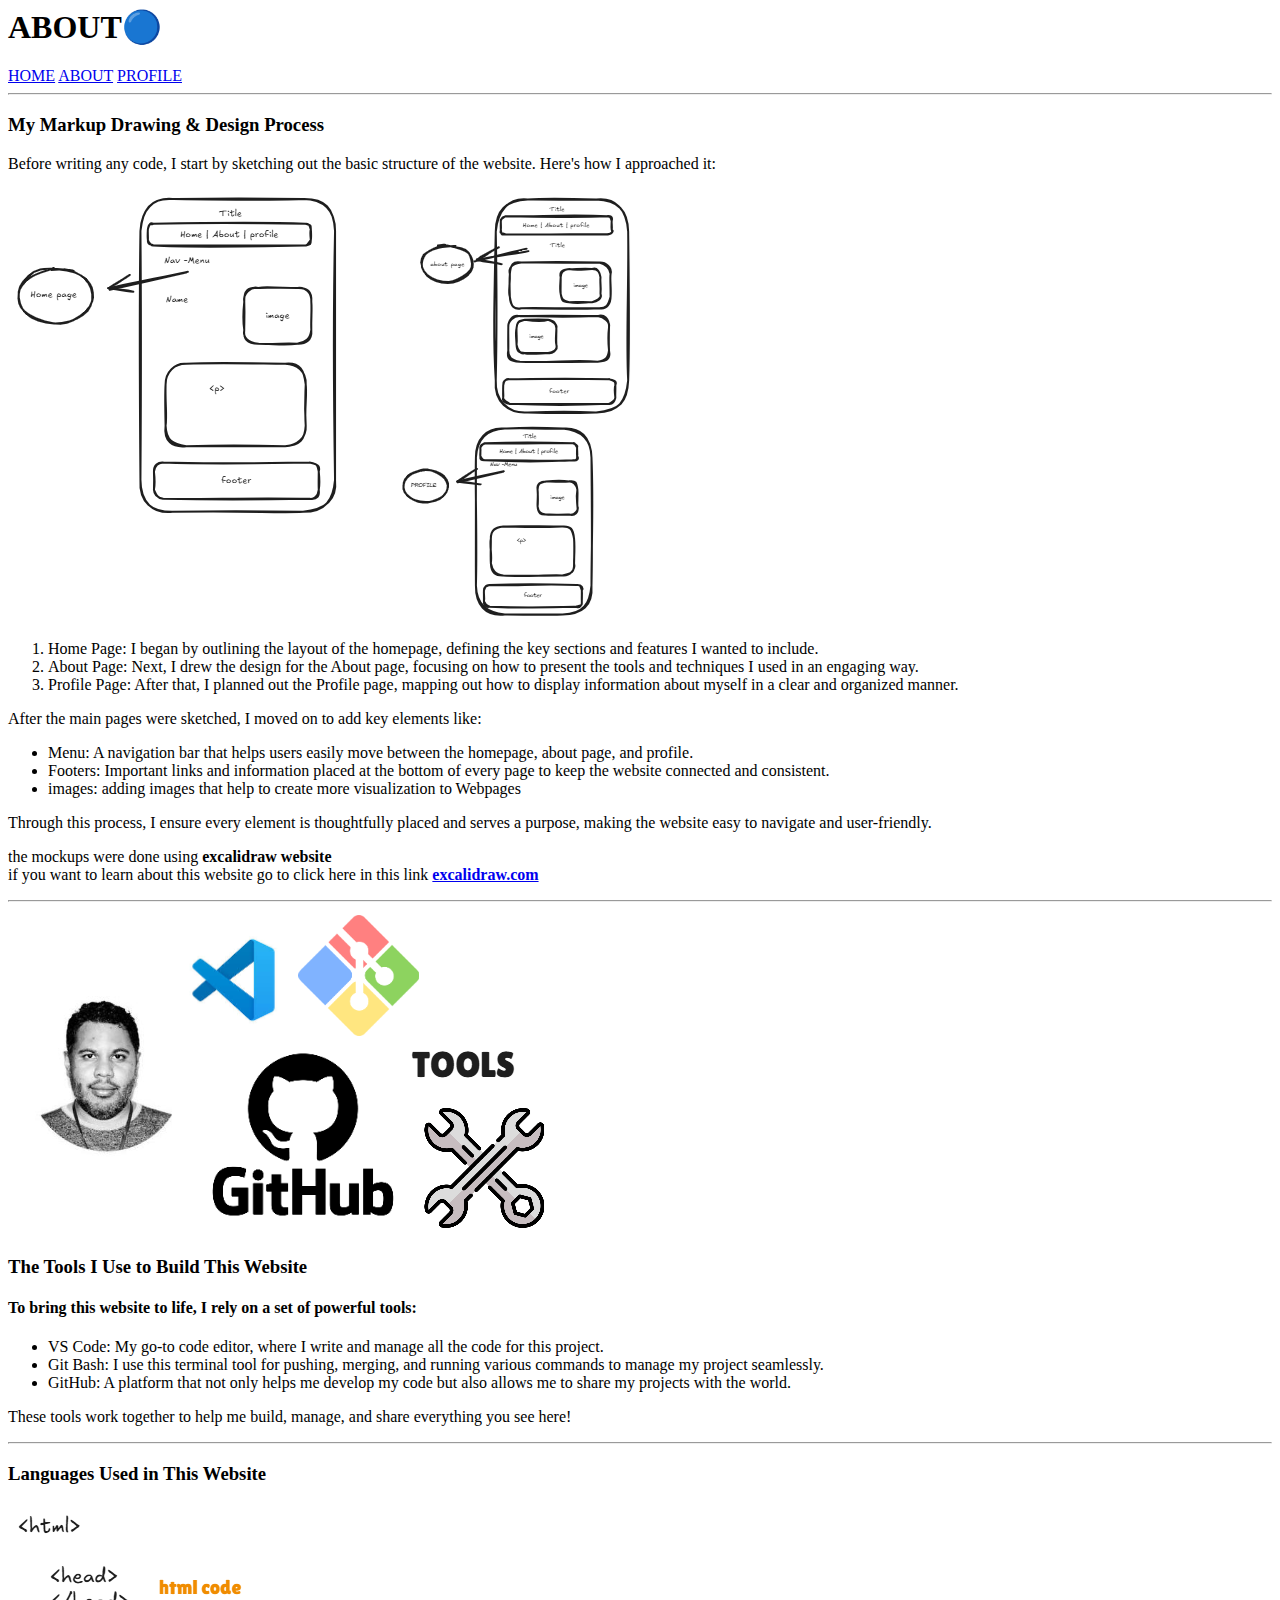
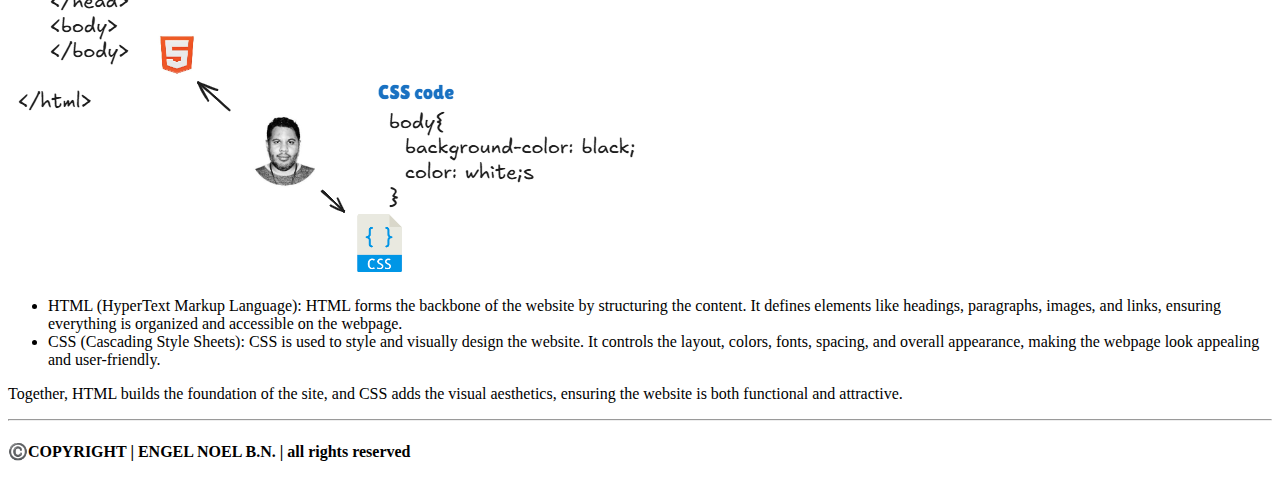
==== about.html @ 69e9ce51 "adding new acticle and picture to the about.html also fixing the title in index.html , about.html , " ====
<html>

<head>
  <title>PROFILE WEBPAGES</title>
  <link rel="stylesheet" href="./css/styles.css">
</head>

<body>

  <header>
    
    <h1>ABOUT🔵</h1>

    <nav>
      <a href="./index.html">HOME</a>
      <a href="./about.html">ABOUT</a>
      <a href="./profile.html">PROFILE</a>
    </nav>

  </header>

<hr>

  <main>

    <section> 

      <h3>My Markup Drawing & Design Process</h3>
      <p>Before writing any code, I start by sketching out the basic structure of the website. Here's how I approached it:</p>
      <span>
        <img src="./img/makoup-aboutpages.png" alt="">
      </span>
      <span>
        <ol>
          <li>Home Page: I began by outlining the layout of the homepage, defining the key sections and features I wanted to include.</li>
          <li>About Page: Next, I drew the design for the About page, focusing on how to present the tools and techniques I used in an engaging way.</li>
          <li>Profile Page: After that, I planned out the Profile page, mapping out how to display information about myself in a clear and organized manner.</li>
        </ol>
      </span>
      <p>After the main pages were sketched, I moved on to add key elements like:</p>
      <span>
        <ul>
          <li>Menu: A navigation bar that helps users easily move between the homepage, about page, and profile.</li>
          <li>Footers: Important links and information placed at the bottom of every page to keep the website connected and consistent.</li>
          <li>images: adding images that help to create more visualization to Webpages</li>
        </ul>
      </span>
      <p>Through this process, I ensure every element is thoughtfully placed and serves a purpose, making the website easy to navigate and user-friendly.</p>
      <p>the mockups were done using <strong>excalidraw website</strong>
        <br> if you want to learn about this website go to click here in this link <a href="https://excalidraw.com/"target="_blank" ><strong>excalidraw.com</strong></a></p>

    </section>    

    <section>
      <hr>
      <img src=".//img/img-tools-aboutpage.png" alt="happy office team photo">
      <h3>The Tools I Use to Build This Website</h3>

      <article>
        
       <h4>To bring this website to life, I rely on a set of powerful tools:</h4>
       <ul>
        <li>VS Code: My go-to code editor, where I write and manage all the code for this project.</li>
        <li>Git Bash: I use this terminal tool for pushing, merging, and running various commands to manage my project seamlessly.</li>
        <li>GitHub: A platform that not only helps me develop my code but also allows me to share my projects with the world.</li>
       </ul>
       <p>These tools work together to help me build, manage, and share everything you see here!</p>

      </article> 

      <article>
        <hr>
        <h3>Languages Used in This Website</h3>
        <img src="./img/pics-proglanguage-aboutpages.png" alt="">
        <ul>
          <li>
            HTML (HyperText Markup Language): HTML forms the backbone of the website
             by structuring the content. It defines elements like headings,
             paragraphs, images, and links,
             ensuring everything is organized and accessible on the webpage.
          </li>
          <li>
            CSS (Cascading Style Sheets): CSS is used to style and visually design the
            website. It controls the layout, colors, fonts, spacing, and overall
            appearance, making the webpage look appealing and user-friendly.

          </li>

        </ul>
        <p>Together, HTML builds the foundation of the site, and CSS adds the visual aesthetics, ensuring the website is both functional and attractive.

        </p>
      </article>
      
     </section>  

  </main>

<hr>

<footer>
  <h4>©️COPYRIGHT | ENGEL NOEL B.N. | all rights reserved </h4>
</footer>
</body>

</html>
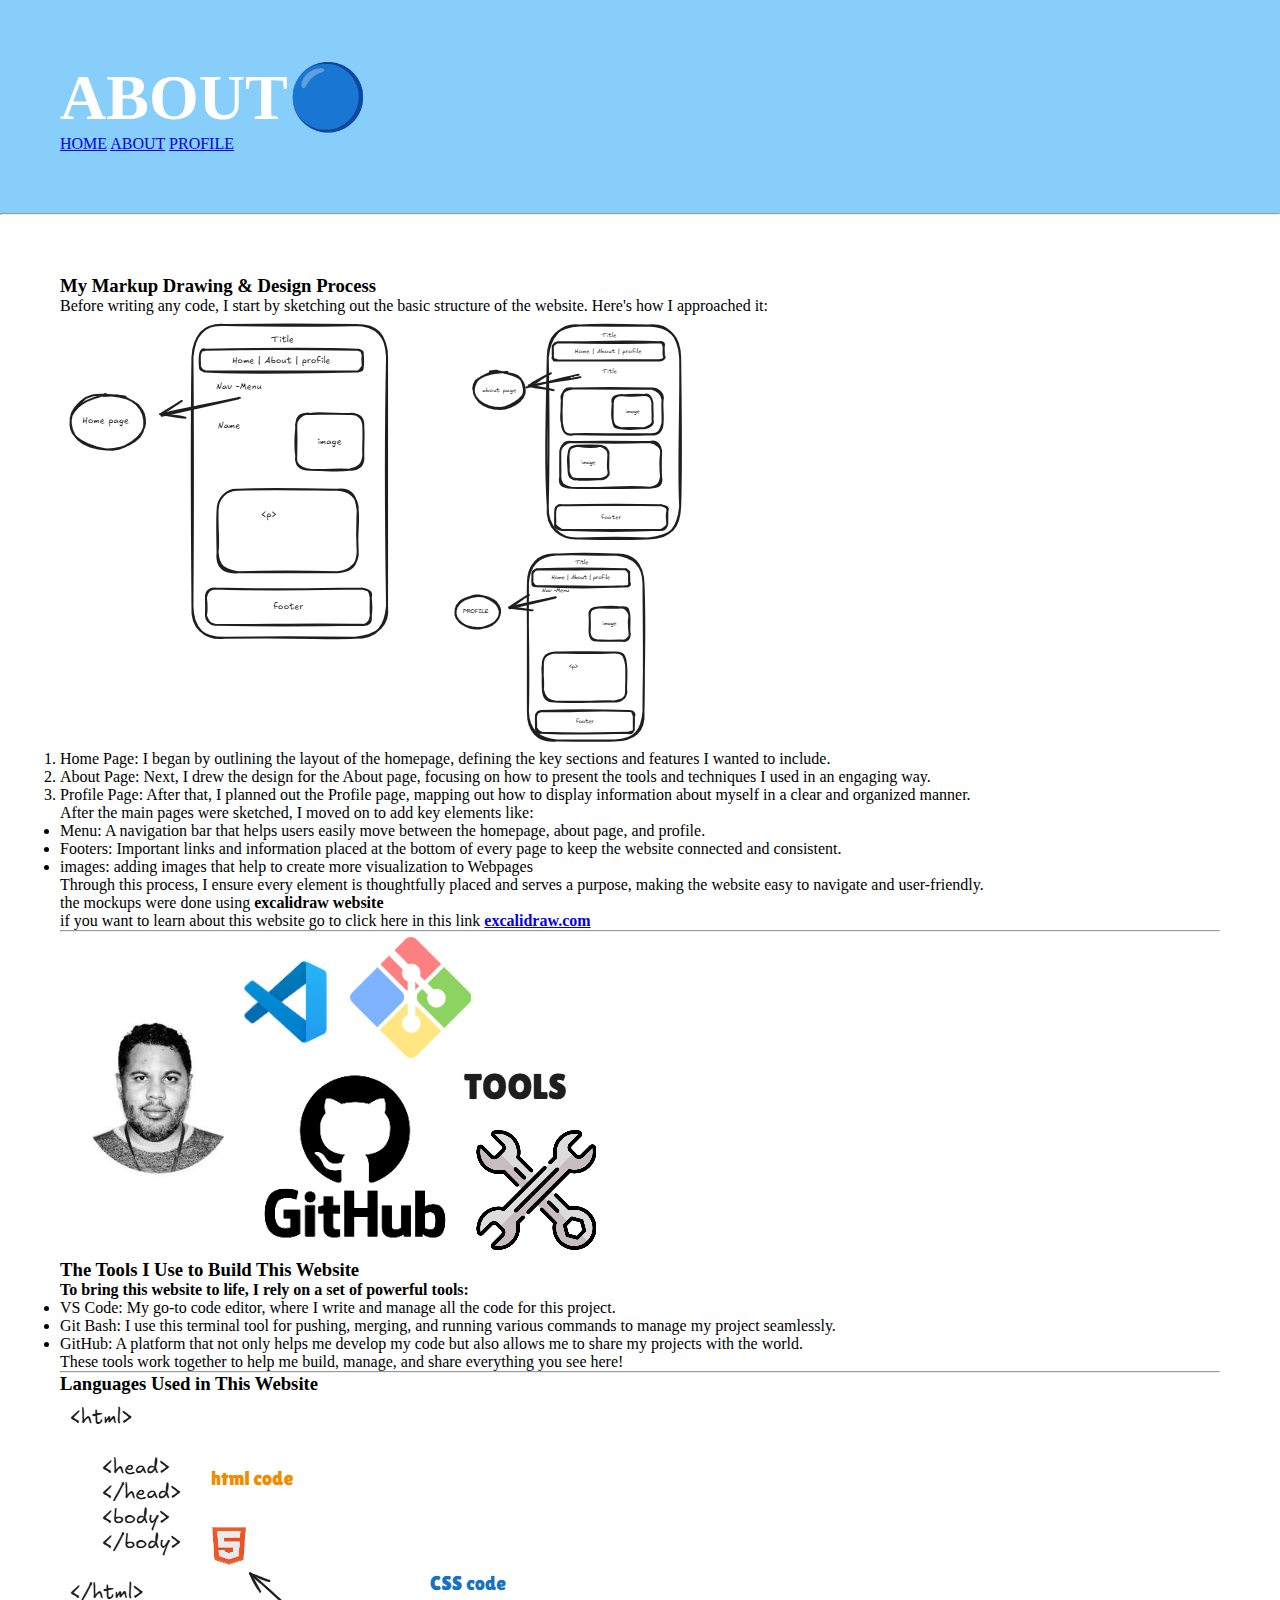
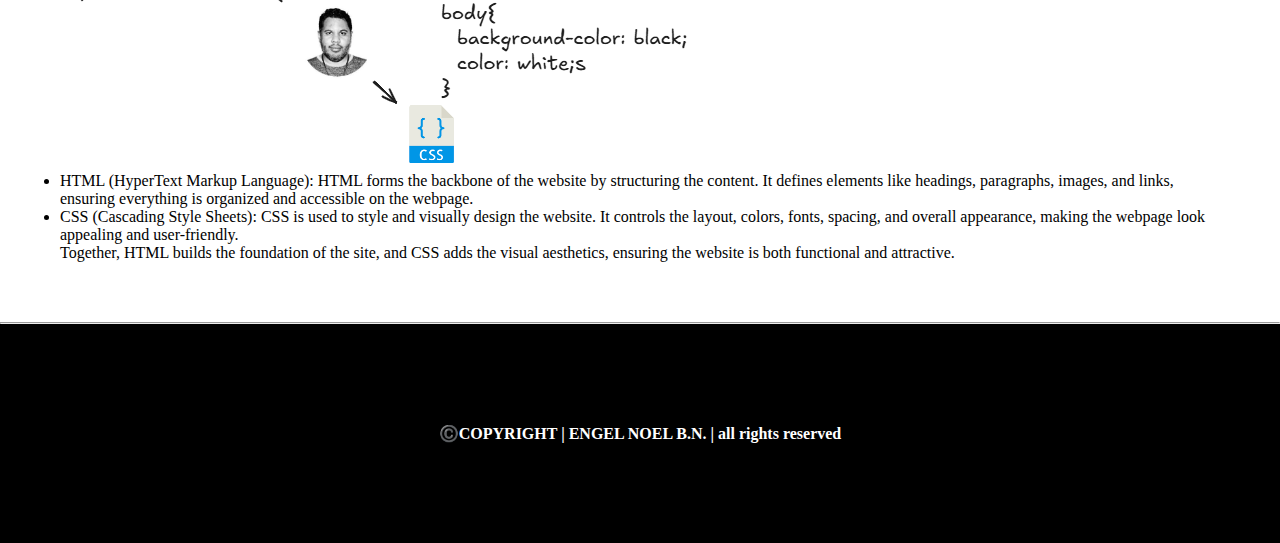
==== commit d752b239: "adding styles to index.html main focus , about.html and profile.html adding class" ====
--- a/about.html
+++ b/about.html
@@ -95,12 +95,10 @@
      </section>  
 
   </main>
-
+</body>
 <hr>
-
 <footer>
-  <h4>©️COPYRIGHT | ENGEL NOEL B.N. | all rights reserved </h4>
+  <h4 class="copy-right-title">©️COPYRIGHT | ENGEL NOEL B.N. | all rights reserved </h4>
 </footer>
-</body>
 
 </html>--- a/css/styles.css
+++ b/css/styles.css
@@ -0,0 +1,28 @@
+*{
+  margin: 0px;
+  padding: 0px;
+}
+
+header{
+  padding: 60px;
+  background-color: lightskyblue;
+}
+h1{
+  color:white;
+  font-size: 4rem;
+}
+
+main{
+  padding: 60px;
+}
+
+footer{
+  padding:100px;
+  color: white;
+  background-color: black;
+}
+
+
+.copy-right-title{
+  place-self: center;
+}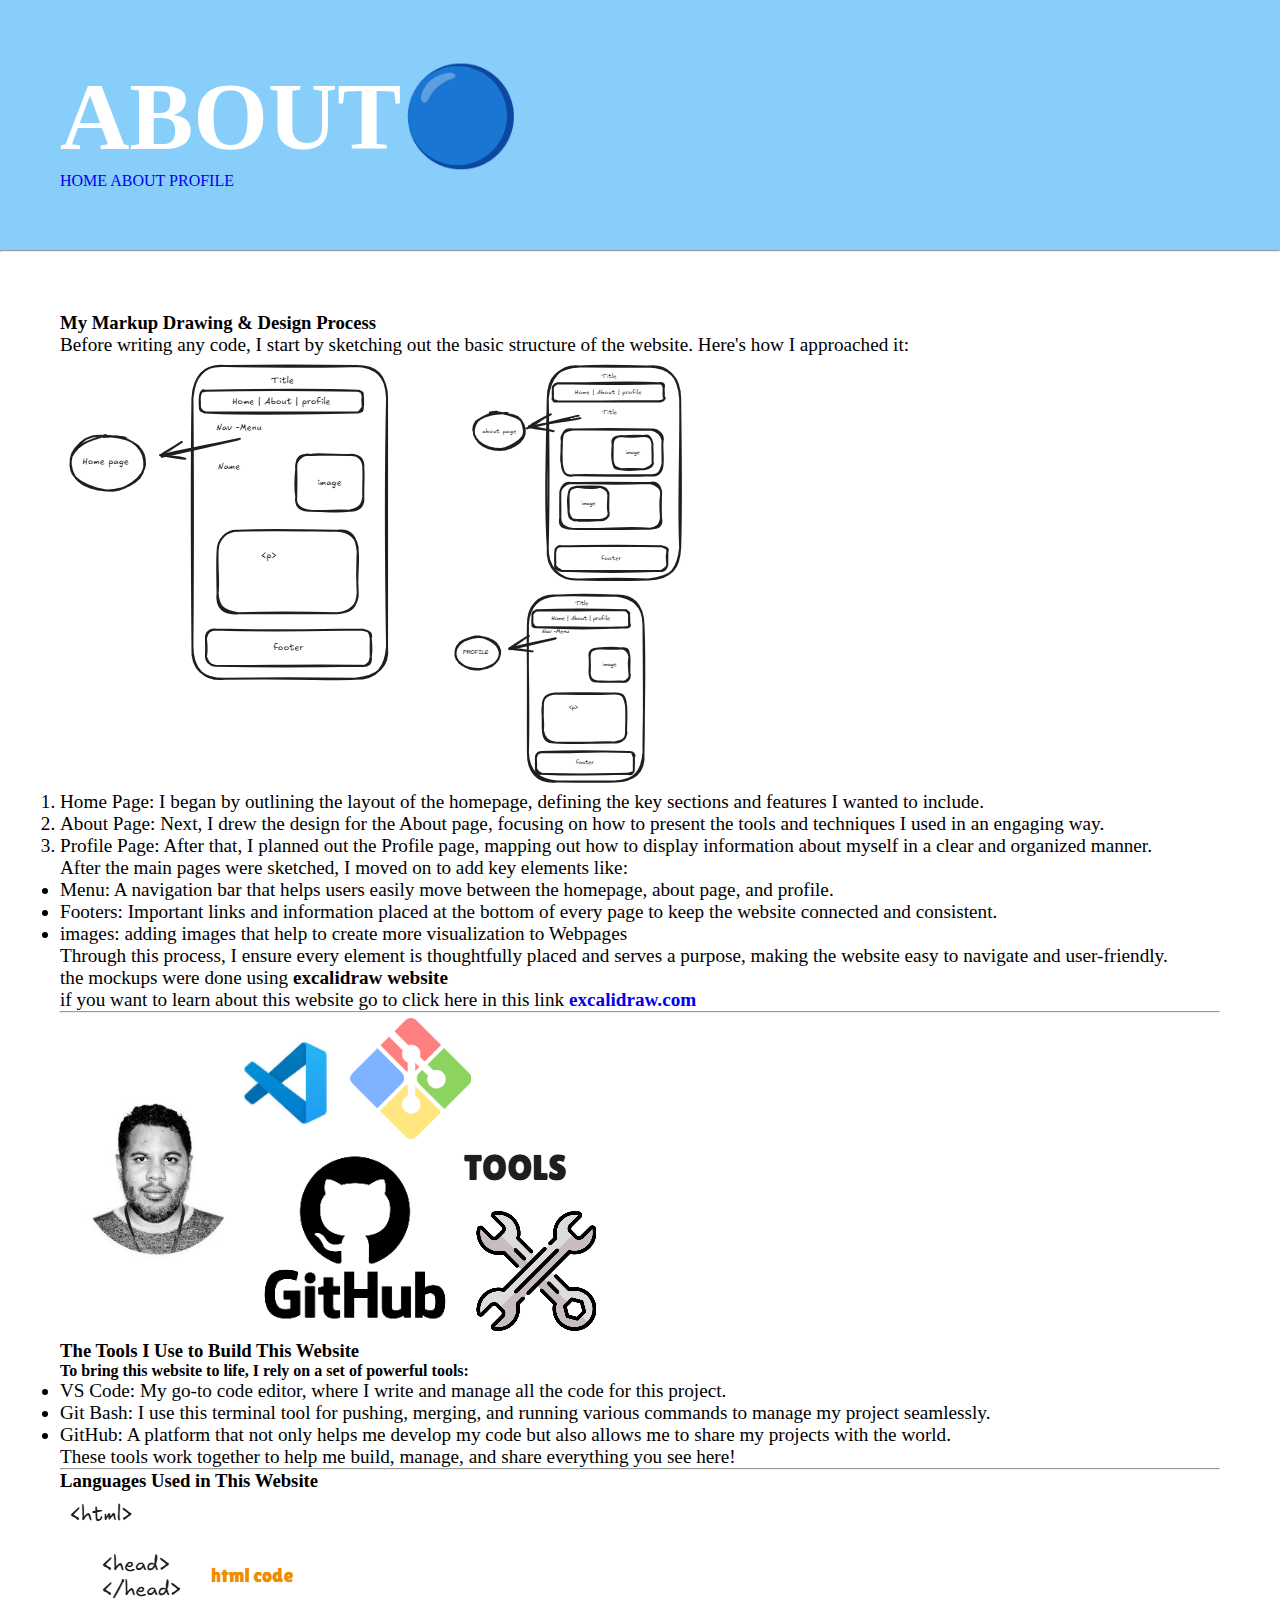
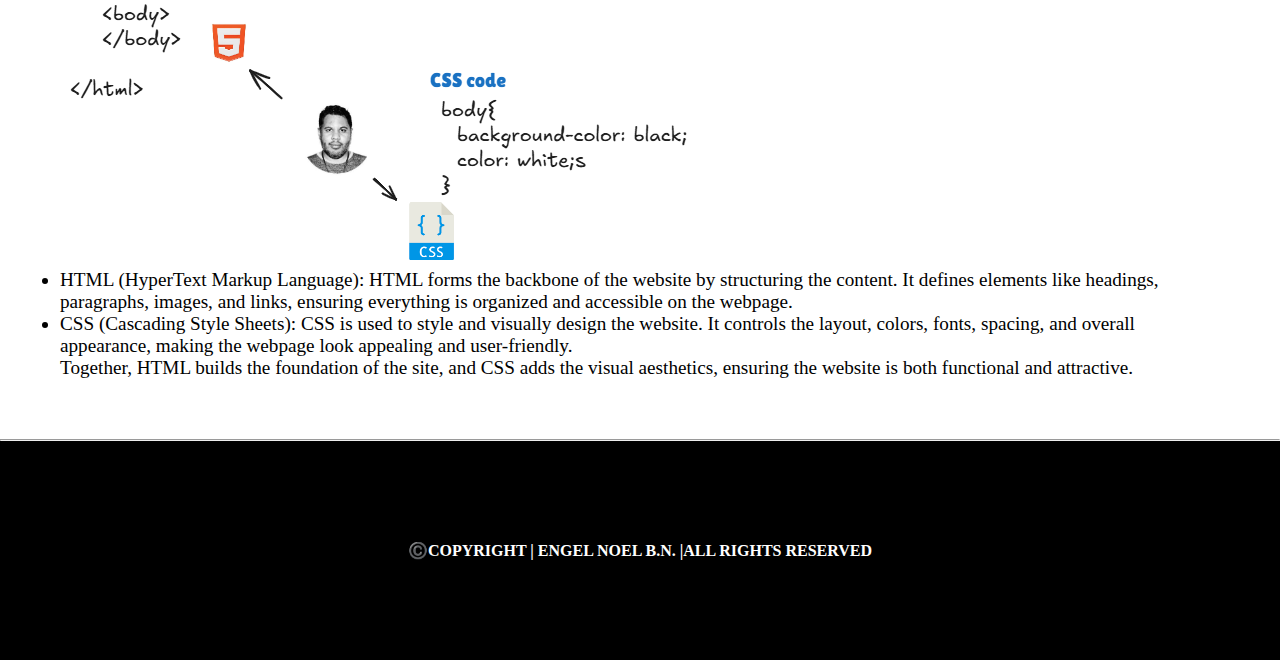
==== commit f7a43f3f: "adding more styling to profile.html photo, fixing text align and sizes" ====
--- a/about.html
+++ b/about.html
@@ -98,7 +98,7 @@
 </body>
 <hr>
 <footer>
-  <h4 class="copy-right-title">©️COPYRIGHT | ENGEL NOEL B.N. | all rights reserved </h4>
+  <h4 class="copy-right-title">©️COPYRIGHT | ENGEL NOEL B.N. |ALL RIGHTS RESERVED</h4>
 </footer>
 
 </html>--- a/css/styles.css
+++ b/css/styles.css
@@ -1,16 +1,22 @@
 *{
   margin: 0px;
   padding: 0px;
+}
+
+h1{
+  color:white;
+  font-size: 6rem;
 }
 
 header{
   padding: 60px;
   background-color: lightskyblue;
 }
-h1{
-  color:white;
-  font-size: 4rem;
+a{
+  text-decoration: none;
+  
 }
+
 
 main{
   padding: 60px;
@@ -25,4 +31,28 @@
 
 .copy-right-title{
   place-self: center;
+}
+
+#pro-title-about-me{
+  font-size: 4rem;
+}
+
+.container{
+  display: flex;
+  margin-right: 200px;
+}
+
+.boxes{  
+  margin-right: 200px;
+}
+
+#engel-photo{
+  margin: 20px;
+  height: 300px;
+  border-radius: 20%;
+  border-style: dashed;
+  
+}
+p,ol,li,ul{
+  font-size: 1.2rem;
 }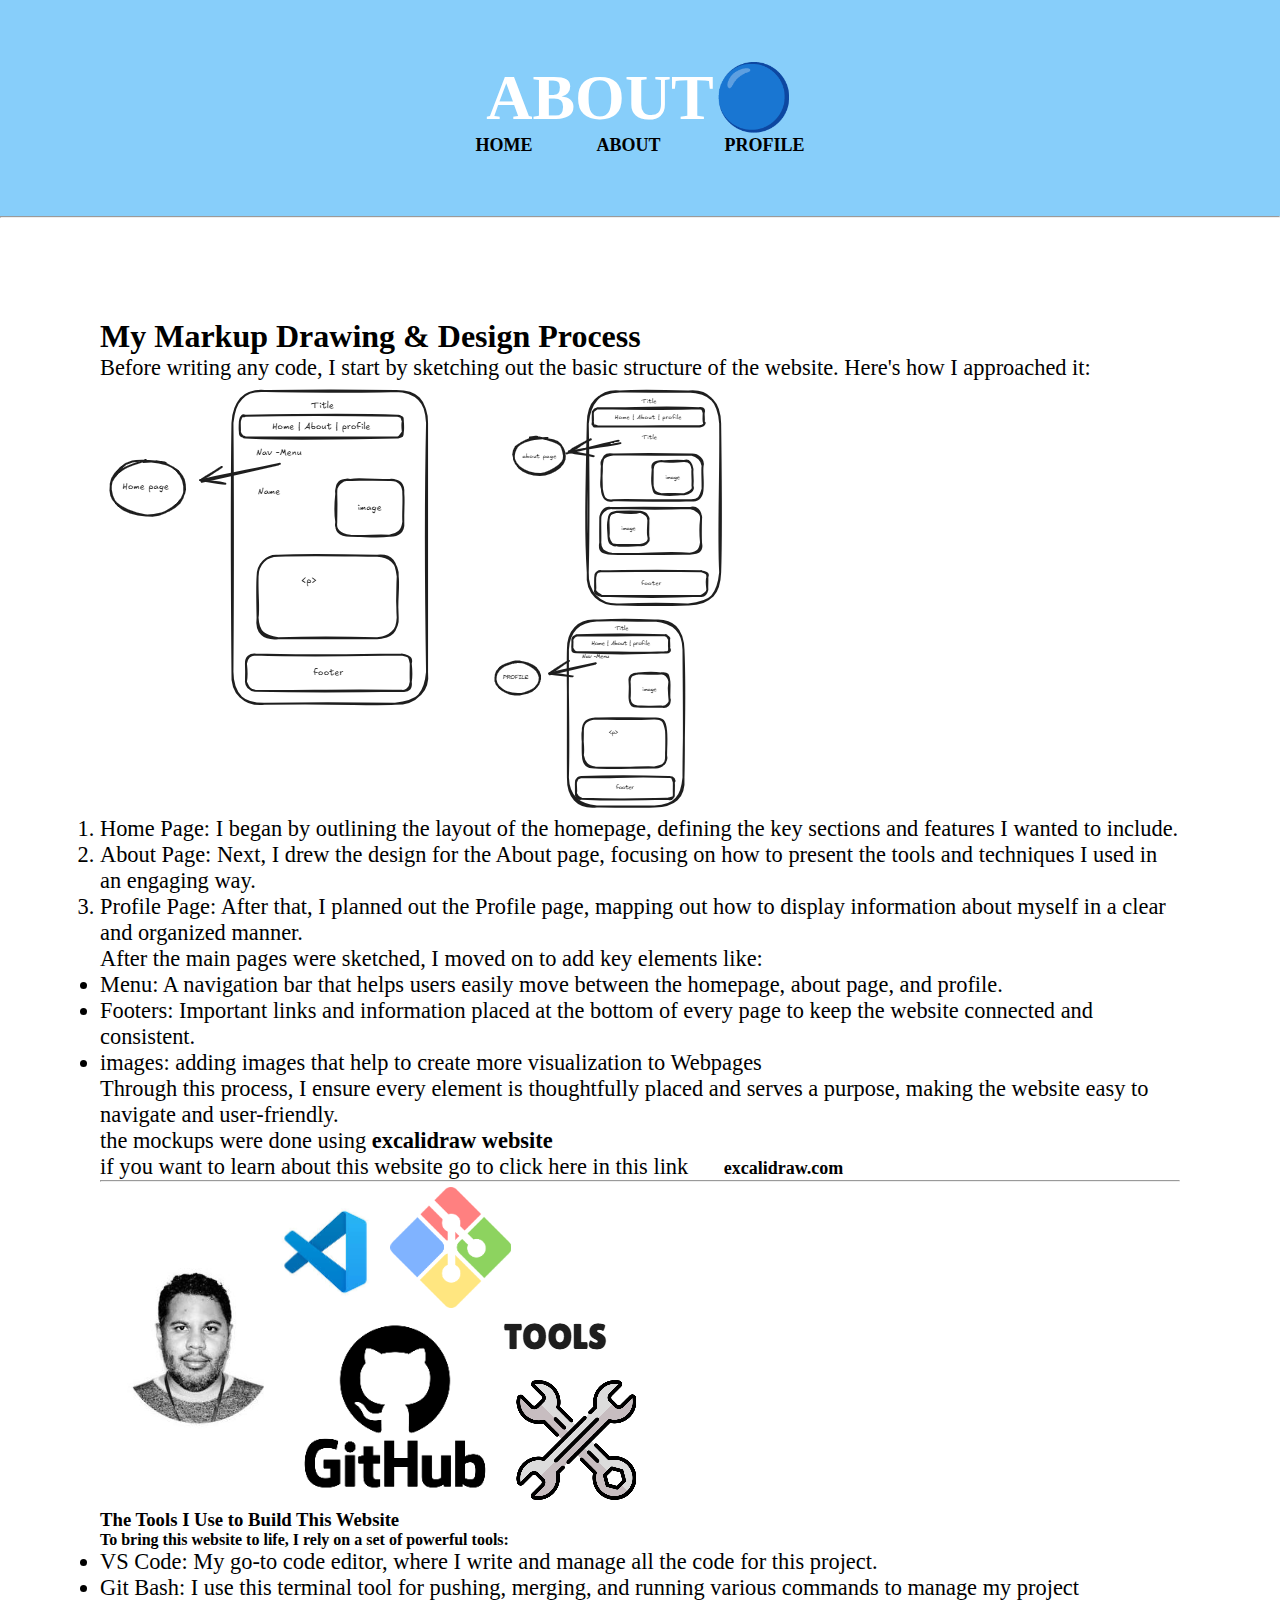
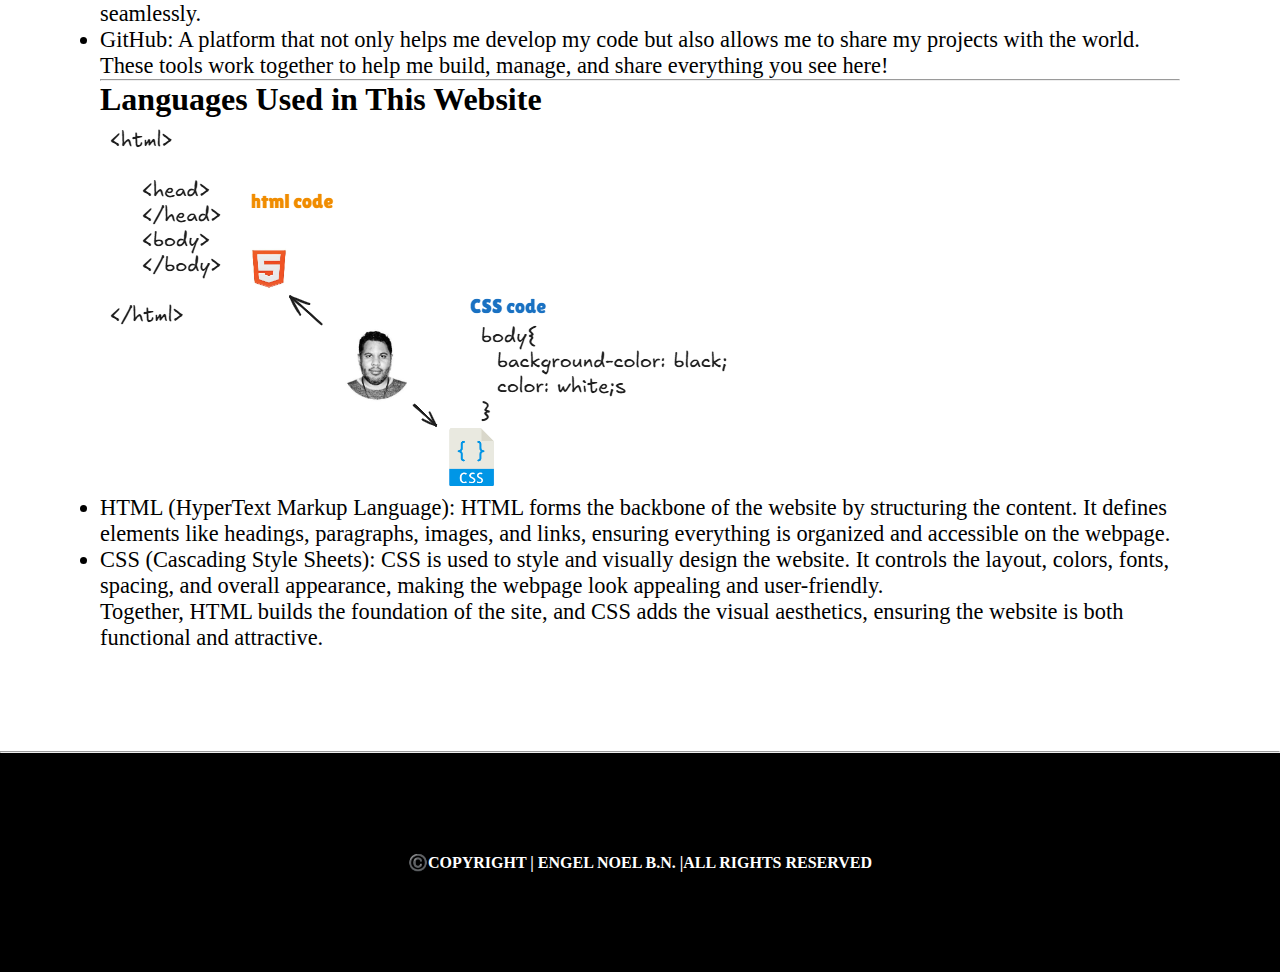
==== commit 1462520d: "adding style to photos | adding more style to nav and a tags" ====
--- a/about.html
+++ b/about.html
@@ -25,7 +25,7 @@
 
     <section> 
 
-      <h3>My Markup Drawing & Design Process</h3>
+      <h2>My Markup Drawing & Design Process</h2>
       <p>Before writing any code, I start by sketching out the basic structure of the website. Here's how I approached it:</p>
       <span>
         <img src="./img/makoup-aboutpages.png" alt="">
@@ -70,7 +70,7 @@
 
       <article>
         <hr>
-        <h3>Languages Used in This Website</h3>
+        <h2>Languages Used in This Website</h2>
         <img src="./img/pics-proglanguage-aboutpages.png" alt="">
         <ul>
           <li>
--- a/css/styles.css
+++ b/css/styles.css
@@ -3,23 +3,39 @@
   padding: 0px;
 }
 
+
 h1{
+  text-align: center;
   color:white;
-  font-size: 6rem;
+  font-size: 4rem;
+}
+
+h2{
+  font-weight: bolder;
+  font-size: 2rem;
+}  
+p,ol,li,ul.h4{
+  font-size: 1.4rem;
+}
+
+a{
+  font-size: large;
+  text-align: center;
+  text-decoration: none;  
+  padding: 30px;
+  color: black;
+  font-weight: bolder;
 }
 
 header{
+  text-align: center;
   padding: 60px;
   background-color: lightskyblue;
 }
-a{
-  text-decoration: none;
-  
-}
-
 
 main{
-  padding: 60px;
+place-self: center;
+  padding: 100px;
 }
 
 footer{
@@ -28,31 +44,30 @@
   background-color: black;
 }
 
+.container{
+  display: flex;
+  margin-right: 200px;
+}
+
+.boxes{  
+
+}
 
 .copy-right-title{
   place-self: center;
 }
 
 #pro-title-about-me{
-  font-size: 4rem;
+  font-size: 2.5rem;
 }
-
-.container{
-  display: flex;
-  margin-right: 200px;
-}
-
-.boxes{  
-  margin-right: 200px;
+#title-index-welcome{
+font-size: 2rem;
 }
 
 #engel-photo{
   margin: 20px;
   height: 300px;
   border-radius: 20%;
-  border-style: dashed;
-  
-}
-p,ol,li,ul{
-  font-size: 1.2rem;
+  border-style:dotted;
+  float:right;
 }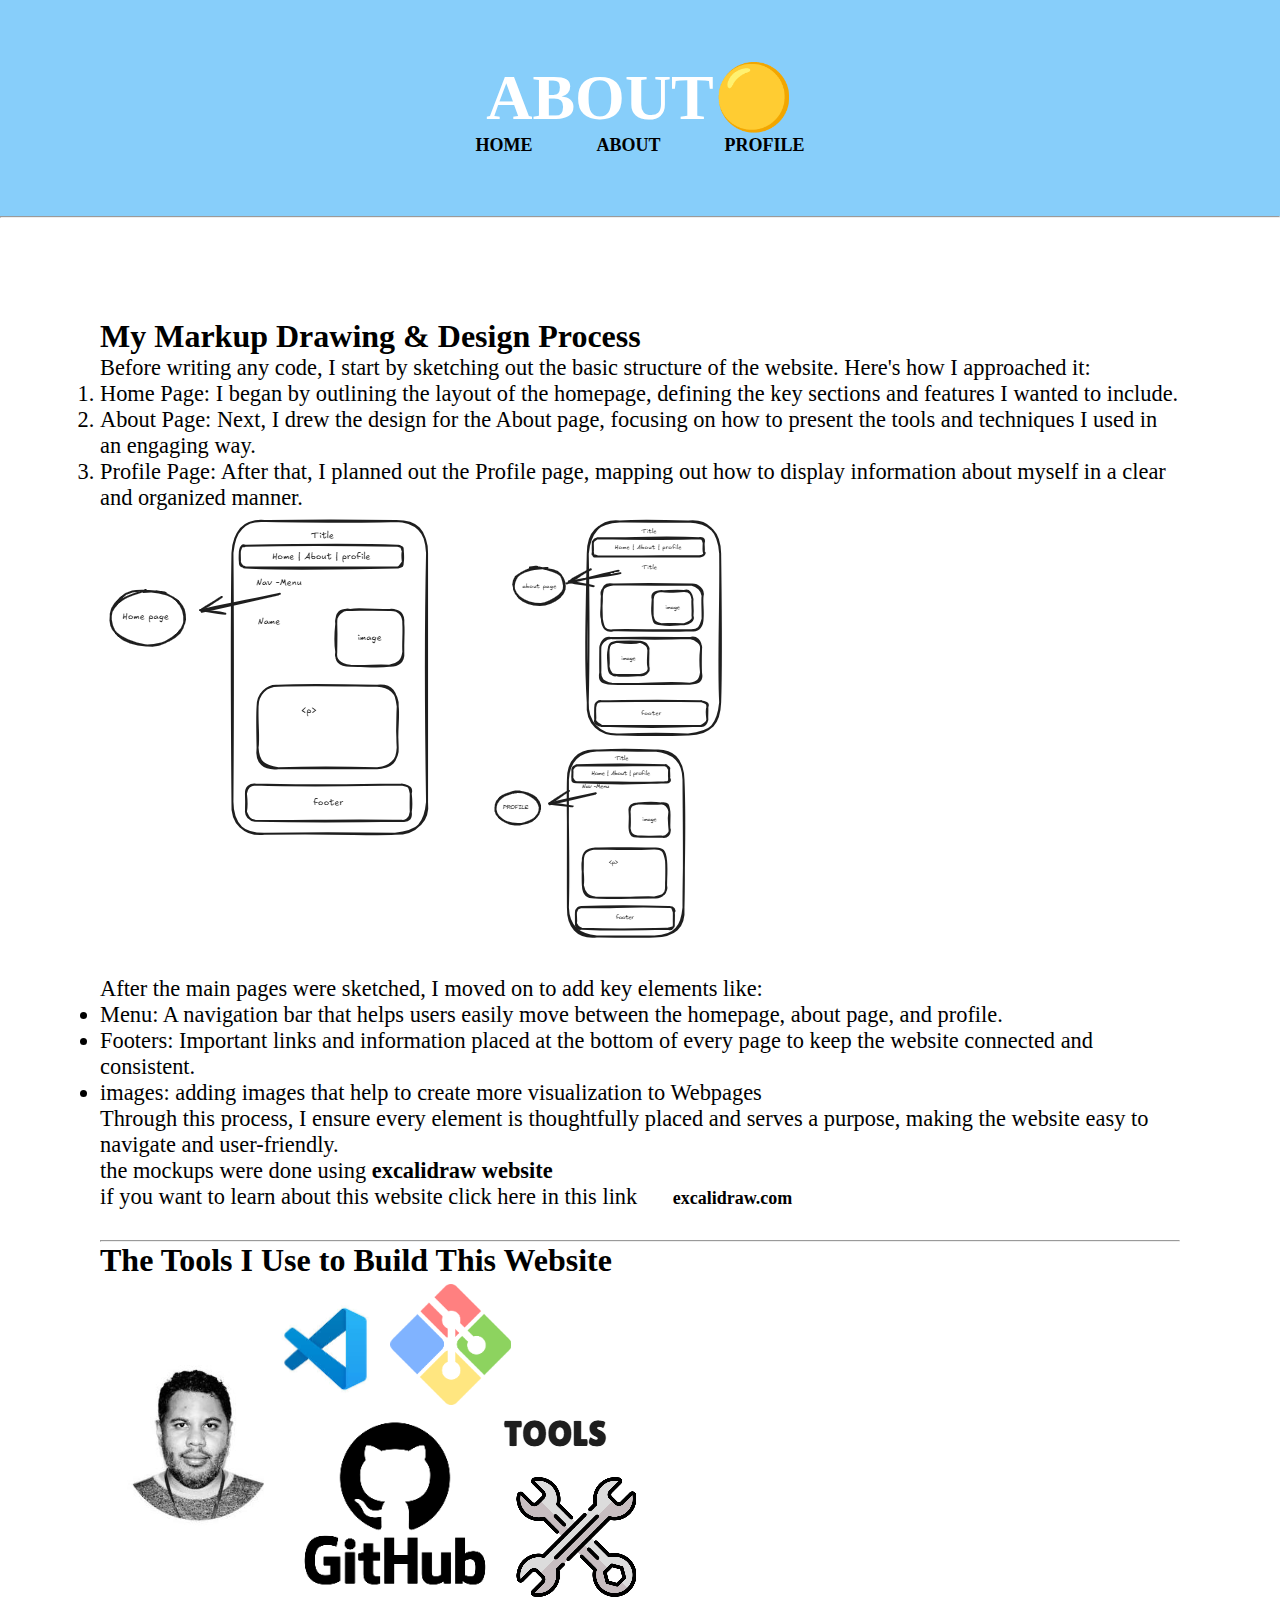
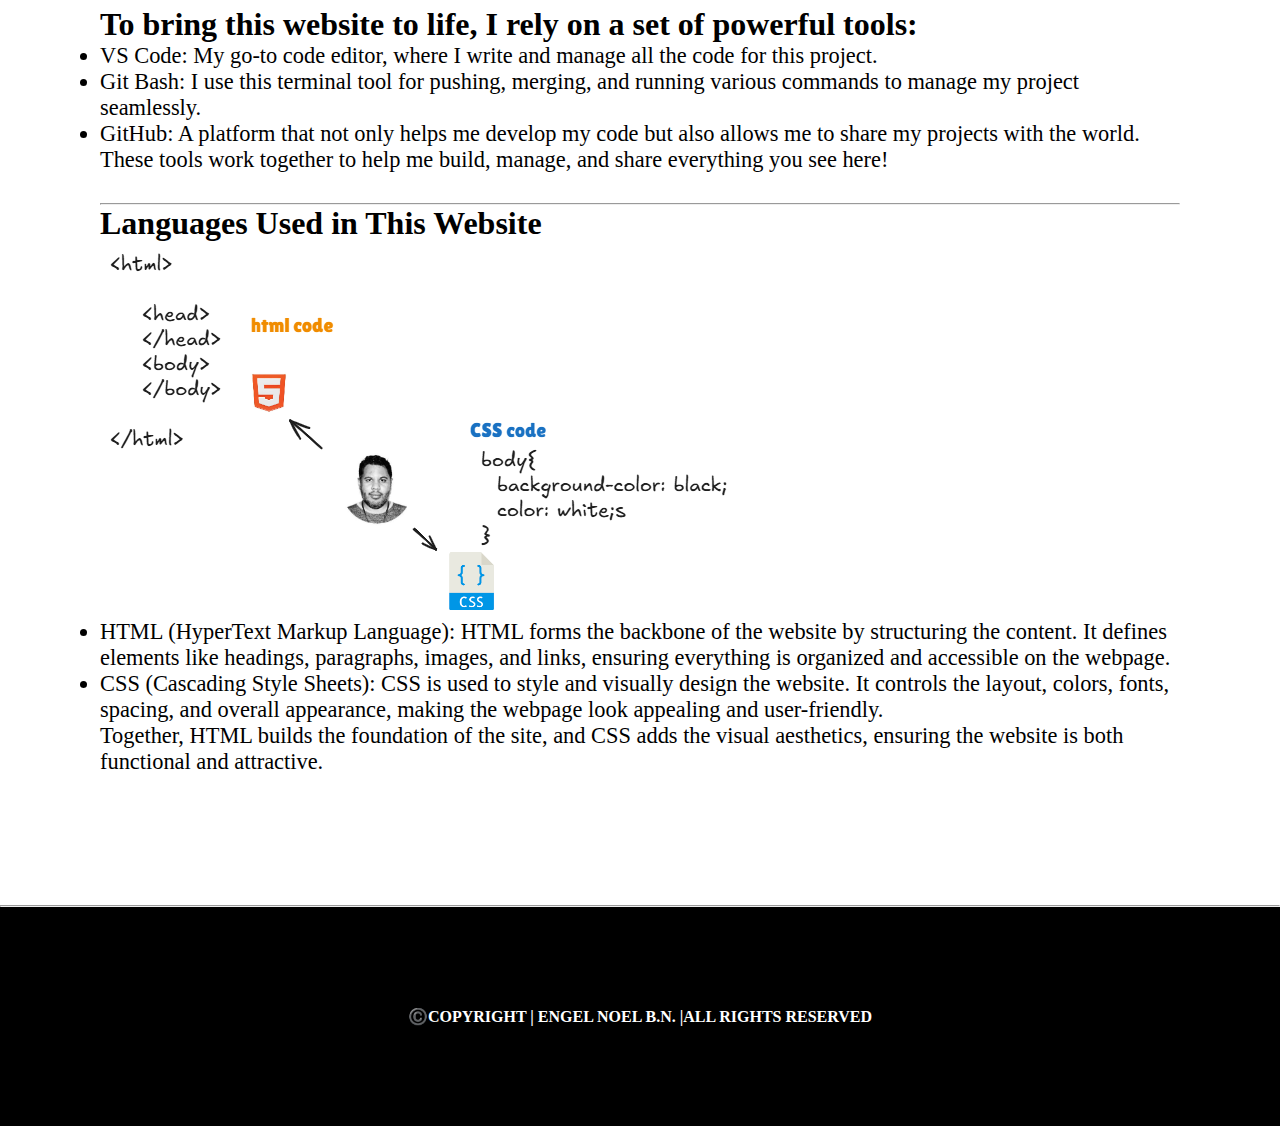
==== commit 88444769: "adding style to sizes of images and checking background color" ====
--- a/about.html
+++ b/about.html
@@ -9,7 +9,7 @@
 
   <header>
     
-    <h1>ABOUT🔵</h1>
+    <h1>ABOUT🟡</h1>
 
     <nav>
       <a href="./index.html">HOME</a>
@@ -23,13 +23,15 @@
 
   <main>
 
-    <section> 
+    <section>
 
       <h2>My Markup Drawing & Design Process</h2>
+      
       <p>Before writing any code, I start by sketching out the basic structure of the website. Here's how I approached it:</p>
-      <span>
-        <img src="./img/makoup-aboutpages.png" alt="">
-      </span>
+
+      <article class="boxes-about-pg">
+        
+     
       <span>
         <ol>
           <li>Home Page: I began by outlining the layout of the homepage, defining the key sections and features I wanted to include.</li>
@@ -37,38 +39,46 @@
           <li>Profile Page: After that, I planned out the Profile page, mapping out how to display information about myself in a clear and organized manner.</li>
         </ol>
       </span>
-      <p>After the main pages were sketched, I moved on to add key elements like:</p>
       <span>
-        <ul>
-          <li>Menu: A navigation bar that helps users easily move between the homepage, about page, and profile.</li>
-          <li>Footers: Important links and information placed at the bottom of every page to keep the website connected and consistent.</li>
-          <li>images: adding images that help to create more visualization to Webpages</li>
-        </ul>
+        <img src="./img/makoup-aboutpages.png" alt="">
       </span>
-      <p>Through this process, I ensure every element is thoughtfully placed and serves a purpose, making the website easy to navigate and user-friendly.</p>
-      <p>the mockups were done using <strong>excalidraw website</strong>
-        <br> if you want to learn about this website go to click here in this link <a href="https://excalidraw.com/"target="_blank" ><strong>excalidraw.com</strong></a></p>
+      </article>
 
+      <article class="boxes-about-pg">
+        <p>After the main pages were sketched, I moved on to add key elements like:</p>
+        <span>
+          <ul>
+            <li>Menu: A navigation bar that helps users easily move between the homepage, about page, and profile.</li>
+            <li>Footers: Important links and information placed at the bottom of every page to keep the website connected and consistent.</li>
+            <li>images: adding images that help to create more visualization to Webpages</li>
+          </ul>
+        </span>
+        <p>Through this process, I ensure every element is thoughtfully placed and serves a purpose, making the website easy to navigate and user-friendly.</p>
+        <p>the mockups were done using <strong>excalidraw website</strong>
+          <br> if you want to learn about this website click here in this link <a href="https://excalidraw.com/"target="_blank" ><strong>excalidraw.com</strong></a></p>
+      </article>      
+     
     </section>    
 
     <section>
-      <hr>
-      <img src=".//img/img-tools-aboutpage.png" alt="happy office team photo">
-      <h3>The Tools I Use to Build This Website</h3>
 
-      <article>
-        
-       <h4>To bring this website to life, I rely on a set of powerful tools:</h4>
+      <article class="boxes-about-pg">
+        <hr>
+        <h2>The Tools I Use to Build This Website</h2>
+        <img src=".//img/img-tools-aboutpage.png" alt="happy office team photo">
+            
+       <h2>To bring this website to life, I rely on a set of powerful tools:</h2>
        <ul>
         <li>VS Code: My go-to code editor, where I write and manage all the code for this project.</li>
         <li>Git Bash: I use this terminal tool for pushing, merging, and running various commands to manage my project seamlessly.</li>
         <li>GitHub: A platform that not only helps me develop my code but also allows me to share my projects with the world.</li>
        </ul>
        <p>These tools work together to help me build, manage, and share everything you see here!</p>
+        
+      </article> 
+      
+      <article class="boxes-about-pg">
 
-      </article> 
-
-      <article>
         <hr>
         <h2>Languages Used in This Website</h2>
         <img src="./img/pics-proglanguage-aboutpages.png" alt="">
@@ -90,6 +100,7 @@
         <p>Together, HTML builds the foundation of the site, and CSS adds the visual aesthetics, ensuring the website is both functional and attractive.
 
         </p>
+
       </article>
       
      </section>  
--- a/css/styles.css
+++ b/css/styles.css
@@ -1,73 +1,99 @@
-*{
+* {
   margin: 0px;
   padding: 0px;
 }
 
 
-h1{
+h1 {
   text-align: center;
-  color:white;
+  color: white;
   font-size: 4rem;
 }
 
-h2{
+h2 {
   font-weight: bolder;
   font-size: 2rem;
-}  
-p,ol,li,ul.h4{
+}
+
+p,
+ol,
+li,
+ul.h4 {
   font-size: 1.4rem;
 }
 
-a{
+a {
   font-size: large;
   text-align: center;
-  text-decoration: none;  
+  text-decoration: none;
   padding: 30px;
-  color: black;
+  color:black;
   font-weight: bolder;
 }
 
-header{
+a:hover{
+  color:red;
+}
+
+header {
   text-align: center;
   padding: 60px;
   background-color: lightskyblue;
+  /* background-color:cornflowerblue; */
+  /* background-color:slategrey; */
+  /* background-color:darkgray; */
 }
 
-main{
-place-self: center;
+main {
+  place-self: center;
   padding: 100px;
 }
 
-footer{
-  padding:100px;
+
+footer {
+  padding: 100px;
   color: white;
   background-color: black;
 }
 
-.container{
+.container {
   display: flex;
   margin-right: 200px;
 }
 
-.boxes{  
+.boxes {
+  margin: 10px
 
 }
 
-.copy-right-title{
+.copy-right-title {
   place-self: center;
 }
+.boxes-about-pg{
+margin-bottom: 30px;
+}
 
-#pro-title-about-me{
+#pro-title-about-me {
   font-size: 2.5rem;
 }
-#title-index-welcome{
-font-size: 2rem;
+
+#title-index-welcome {
+  font-size: 2rem;
+  font-family:'Courier New', Courier, monospace;
+  margin-bottom: 30px;
 }
 
-#engel-photo{
-  margin: 20px;
-  height: 300px;
+#engel-photo {
+  height: 200px;
   border-radius: 20%;
-  border-style:dotted;
-  float:right;
+  border-style: dotted;
+
+}
+
+#index-logo {
+  margin-bottom: 50px;
+}
+#code-image{
+height: 200px;
+
 }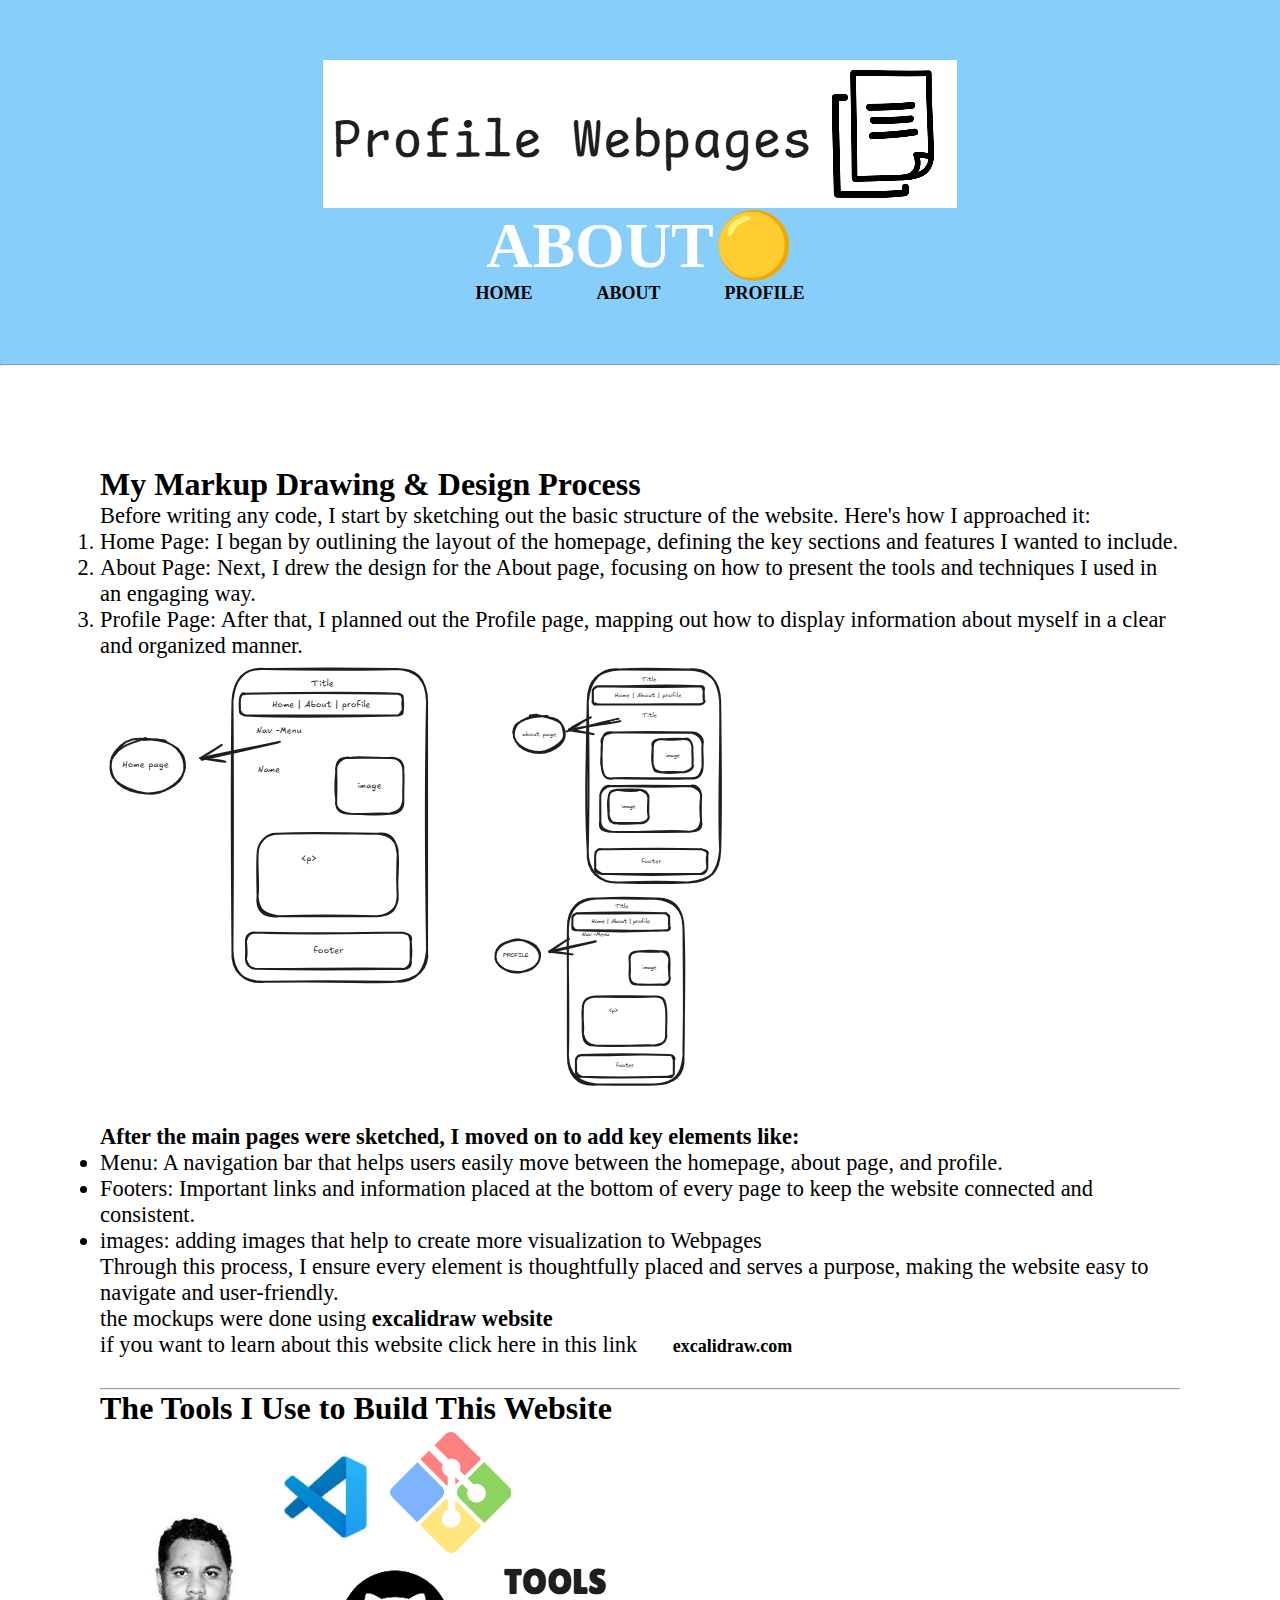
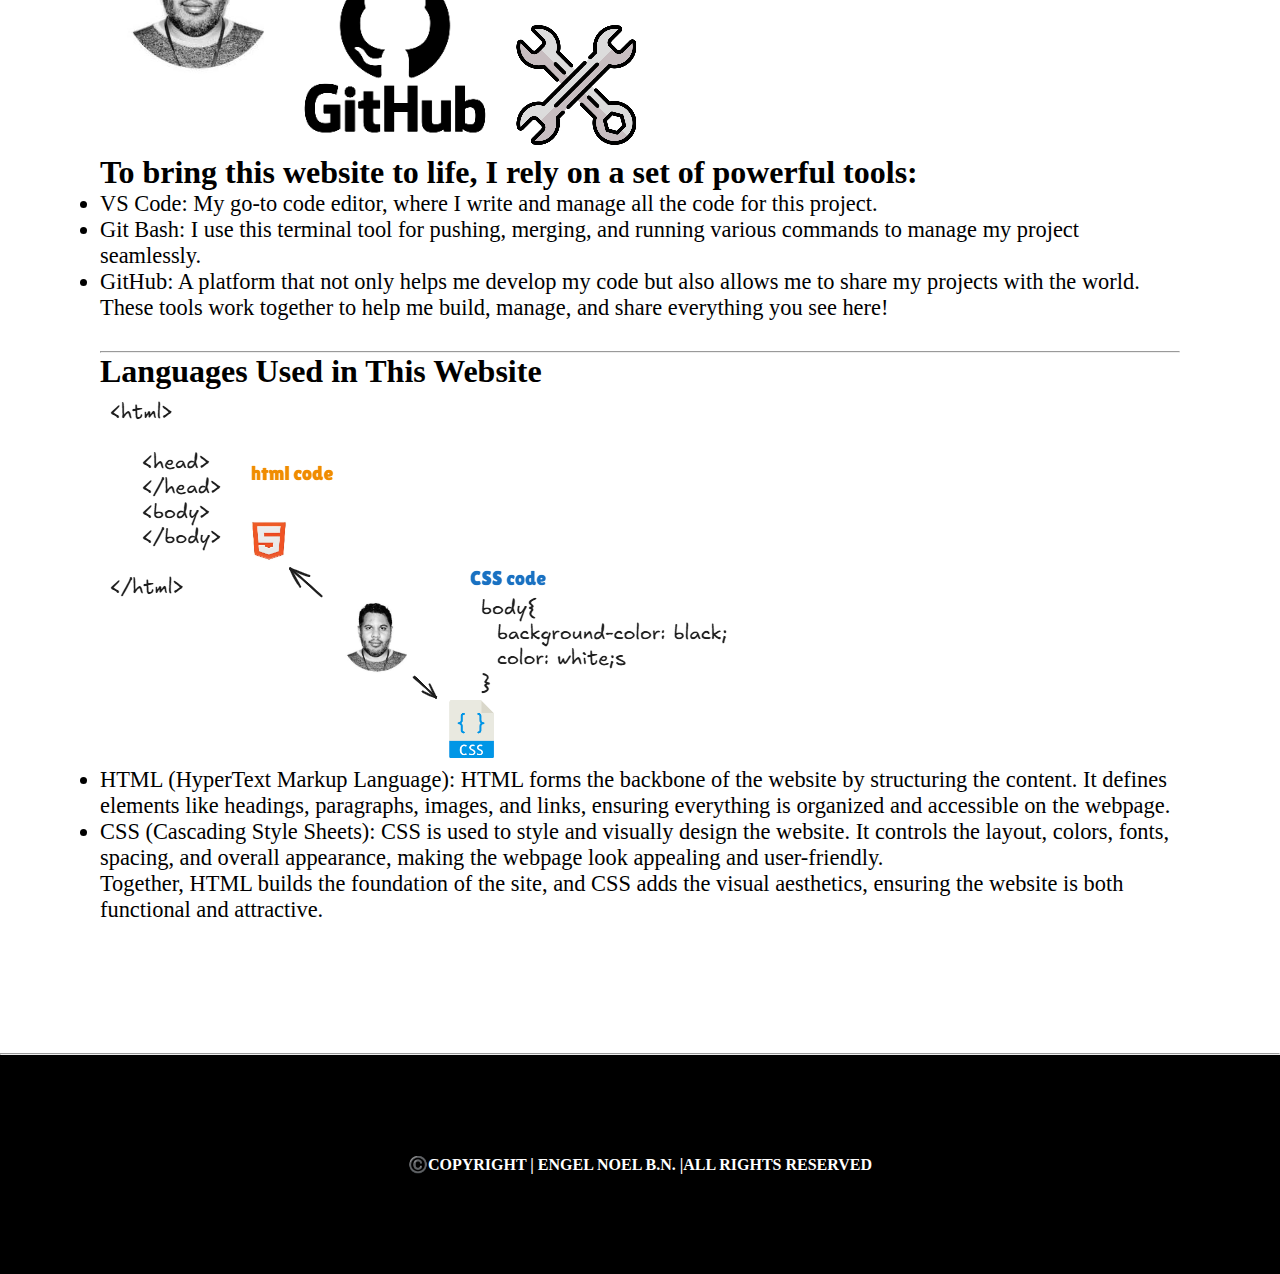
==== commit b7c37b8e: "adding a new logo to all the pages fixing some tags as well" ====
--- a/about.html
+++ b/about.html
@@ -8,7 +8,7 @@
 <body>
 
   <header>
-    
+    <img src="./img/logwebpages.png" alt="">
     <h1>ABOUT🟡</h1>
 
     <nav>
@@ -45,7 +45,7 @@
       </article>
 
       <article class="boxes-about-pg">
-        <p>After the main pages were sketched, I moved on to add key elements like:</p>
+        <strong><p>After the main pages were sketched, I moved on to add key elements like:</p></strong>
         <span>
           <ul>
             <li>Menu: A navigation bar that helps users easily move between the homepage, about page, and profile.</li>
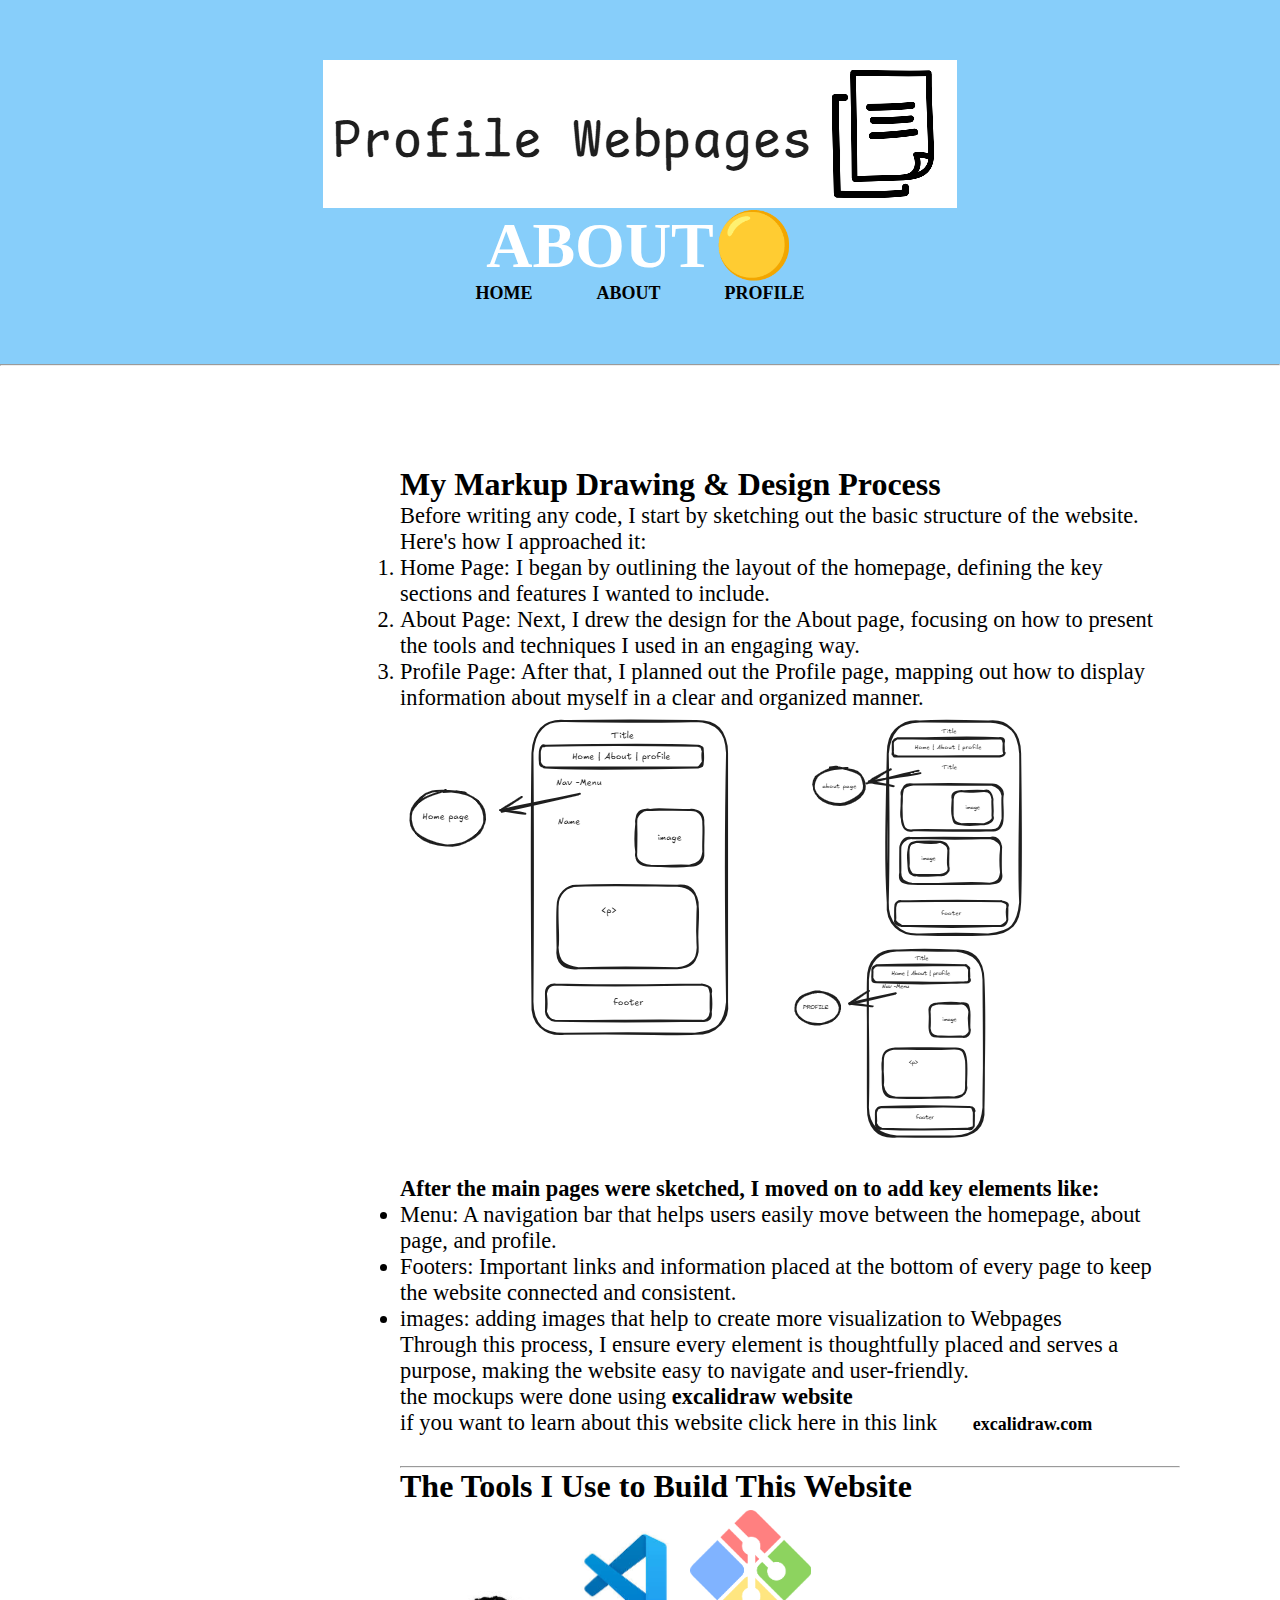
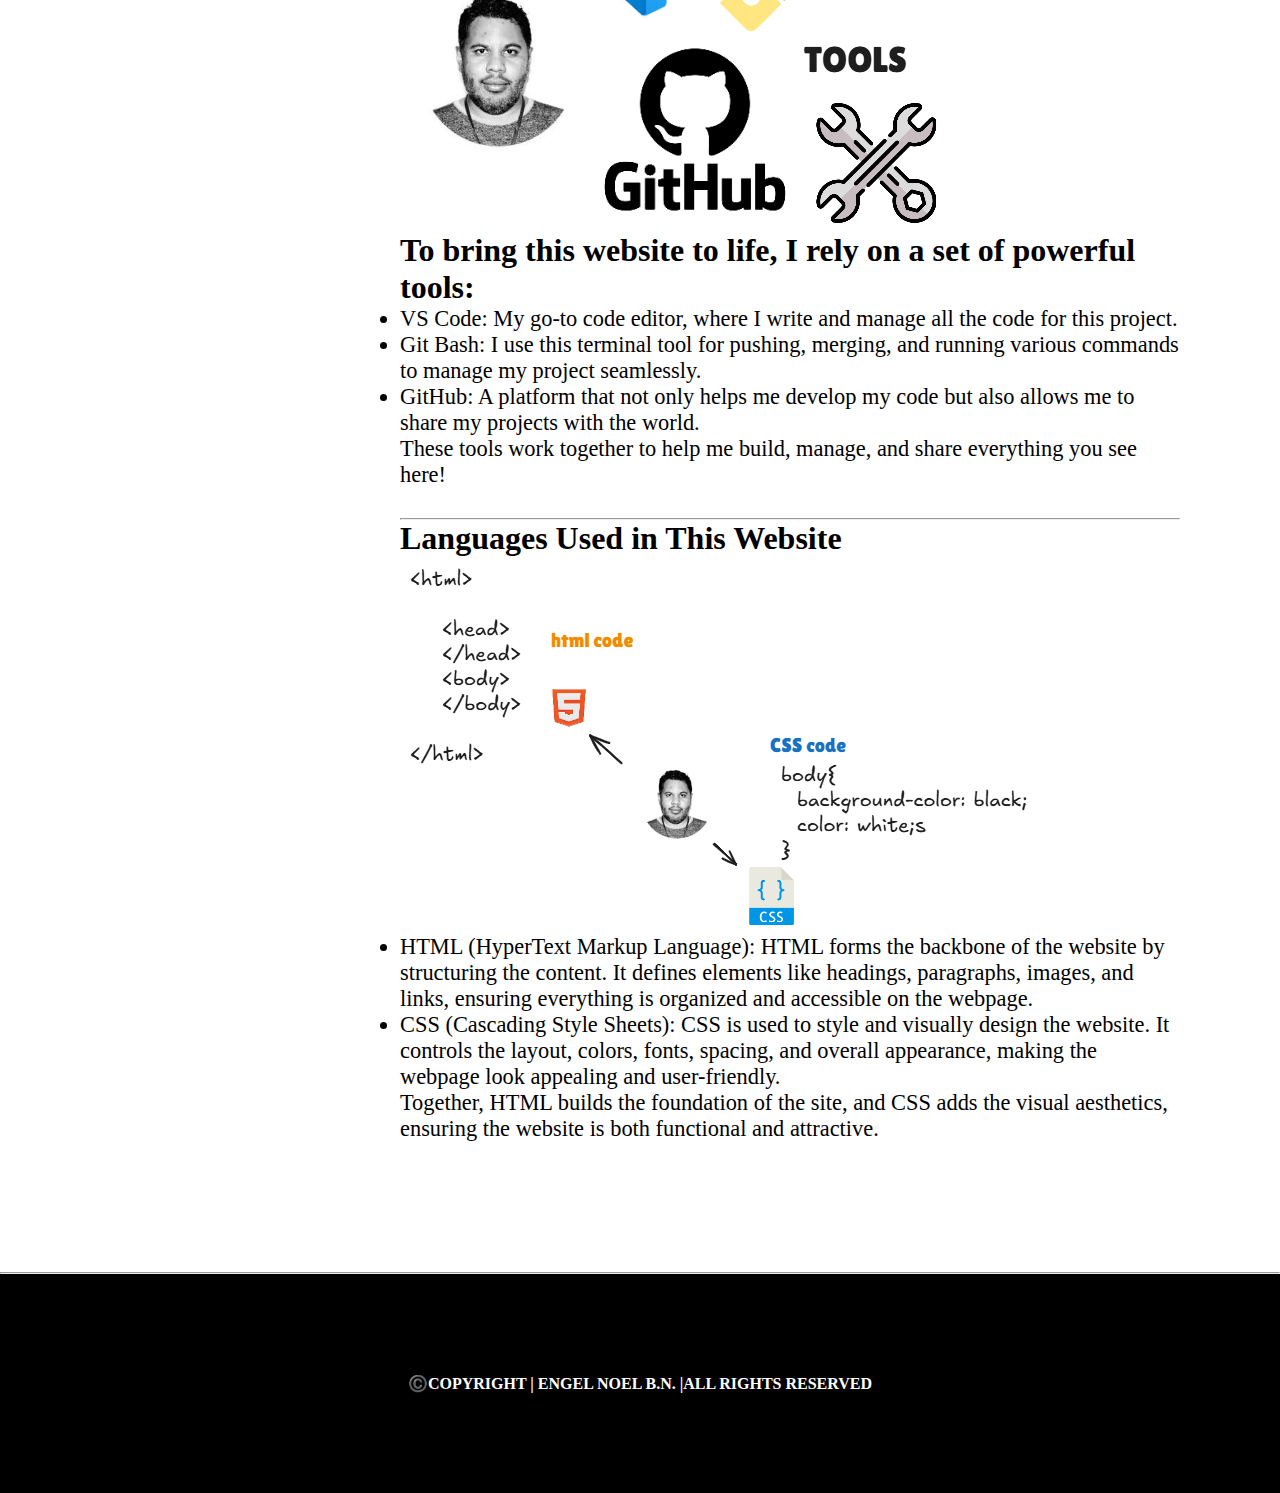
==== commit 54700c6e: "modified text in about.html and applyed some css styles in about.html" ====
--- a/about.html
+++ b/about.html
@@ -25,12 +25,12 @@
 
     <section>
 
-      <h2>My Markup Drawing & Design Process</h2>
+      
+
+      <article class="boxes-about-pg">
+        <h2>My Markup Drawing & Design Process</h2>
       
       <p>Before writing any code, I start by sketching out the basic structure of the website. Here's how I approached it:</p>
-
-      <article class="boxes-about-pg">
-        
      
       <span>
         <ol>
--- a/css/styles.css
+++ b/css/styles.css
@@ -71,6 +71,8 @@
 }
 .boxes-about-pg{
 margin-bottom: 30px;
+padding-left: 300px;
+
 }
 
 #pro-title-about-me {
@@ -84,7 +86,7 @@
 }
 
 #engel-photo {
-  height: 200px;
+  height: 150px;
   border-radius: 20%;
   border-style: dotted;
 
@@ -94,6 +96,6 @@
   margin-bottom: 50px;
 }
 #code-image{
-height: 200px;
+width: 300px;
 
 }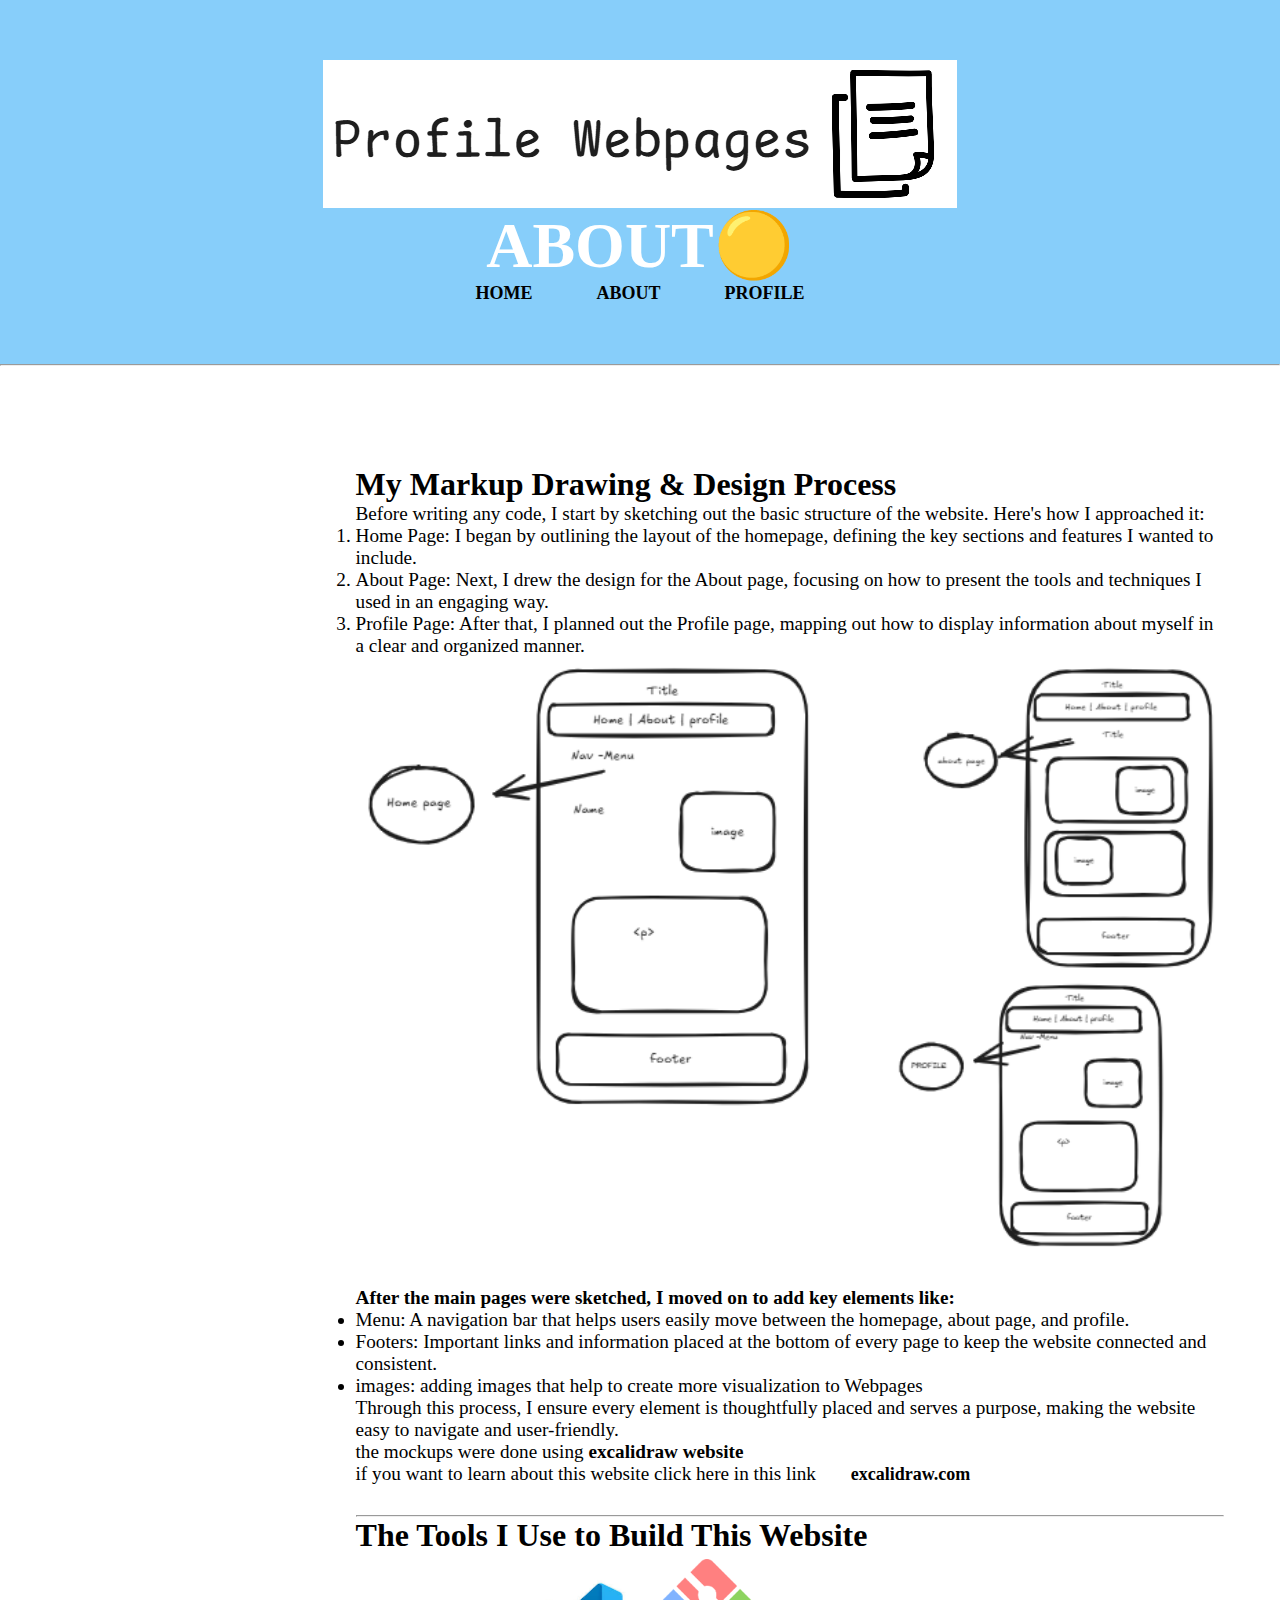
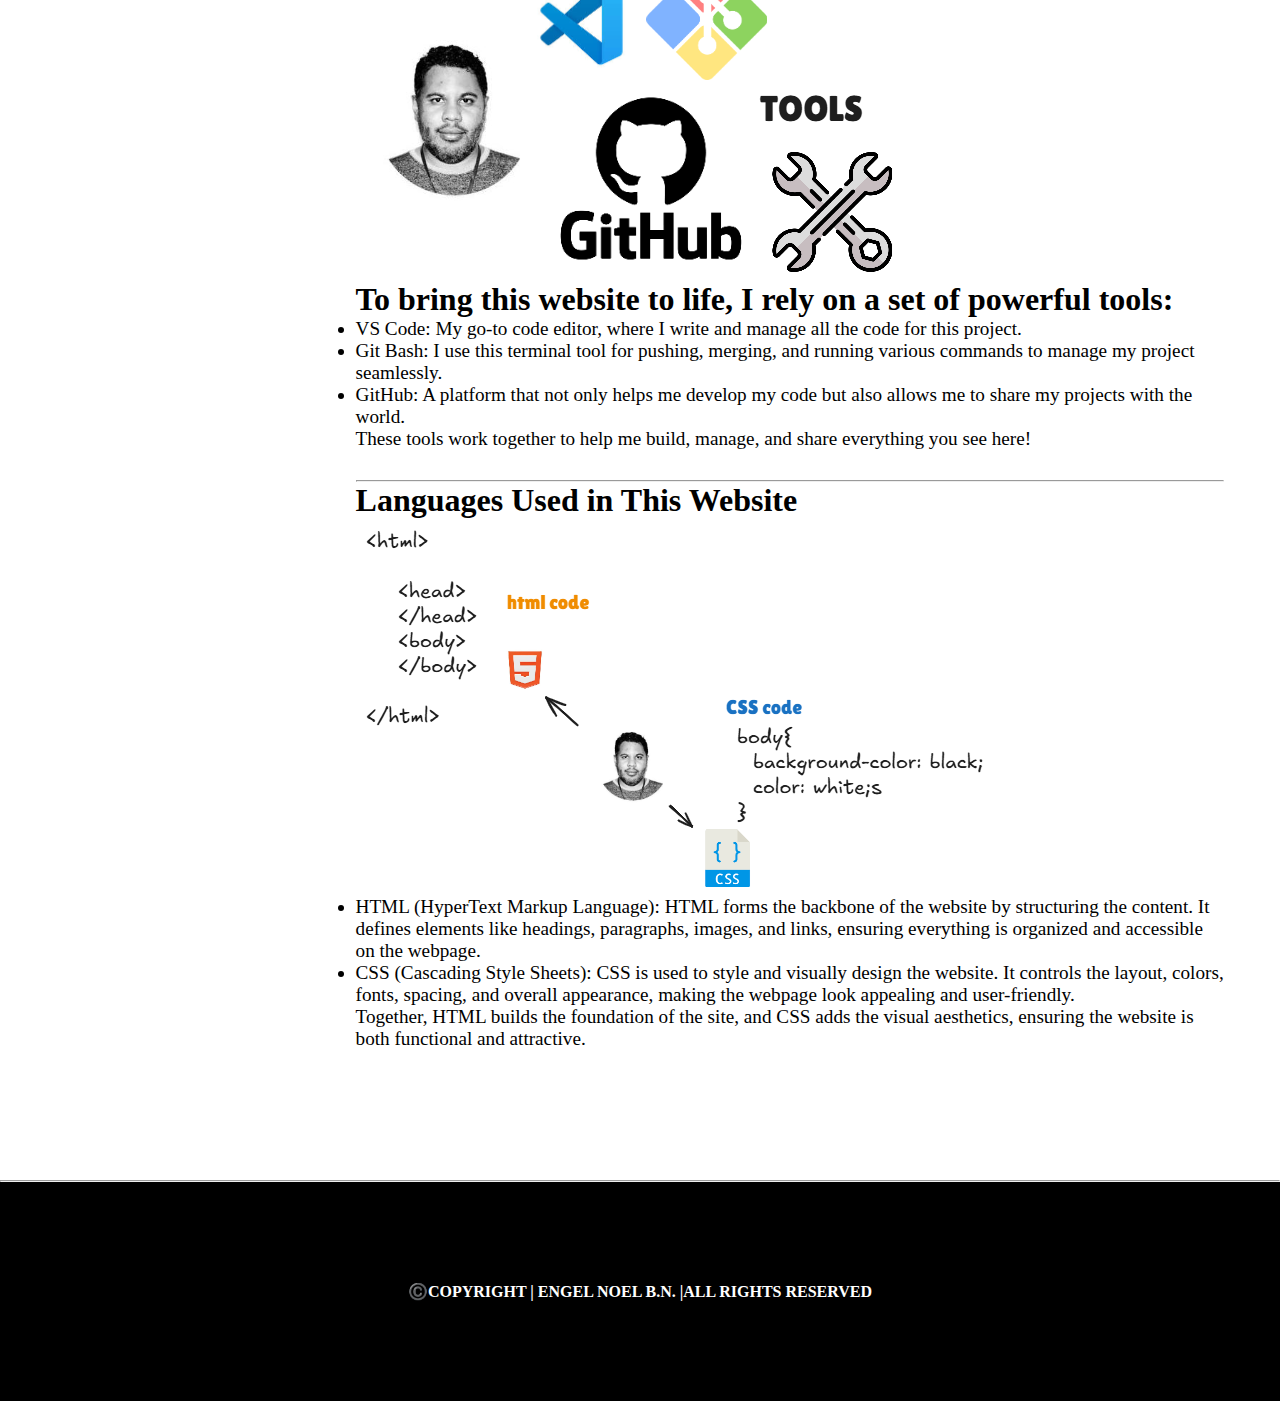
==== commit e6c468ed: "review code" ====
--- a/about.html
+++ b/about.html
@@ -1,20 +1,27 @@
 <html>
 
 <head>
+
   <title>PROFILE WEBPAGES</title>
+
   <link rel="stylesheet" href="./css/styles.css">
+
 </head>
 
 <body>
 
   <header>
-    <img src="./img/logwebpages.png" alt="">
+
+    <img src="./img/logwebpages.png" alt="logo images webpages">
+
     <h1>ABOUT🟡</h1>
 
     <nav>
+
       <a href="./index.html">HOME</a>
       <a href="./about.html">ABOUT</a>
       <a href="./profile.html">PROFILE</a>
+
     </nav>
 
   </header>
@@ -23,39 +30,50 @@
 
   <main>
 
-    <section>
-
-      
+    <section>      
 
       <article class="boxes-about-pg">
+        
         <h2>My Markup Drawing & Design Process</h2>
       
-      <p>Before writing any code, I start by sketching out the basic structure of the website. Here's how I approached it:</p>
+        <p>Before writing any code, I start by sketching out the basic structure of the website. Here's how I approached it:</p>
      
       <span>
+
         <ol>
           <li>Home Page: I began by outlining the layout of the homepage, defining the key sections and features I wanted to include.</li>
           <li>About Page: Next, I drew the design for the About page, focusing on how to present the tools and techniques I used in an engaging way.</li>
           <li>Profile Page: After that, I planned out the Profile page, mapping out how to display information about myself in a clear and organized manner.</li>
         </ol>
+      
       </span>
+      
       <span>
-        <img src="./img/makoup-aboutpages.png" alt="">
+
+        <img src="./img/makoup-aboutpages.png" alt="photos about drawing markup websites" id="photo-markup-drawing">
+      
       </span>
-      </article>
+      
+    </article>
 
       <article class="boxes-about-pg">
+        
         <strong><p>After the main pages were sketched, I moved on to add key elements like:</p></strong>
+        
         <span>
+          
           <ul>
             <li>Menu: A navigation bar that helps users easily move between the homepage, about page, and profile.</li>
             <li>Footers: Important links and information placed at the bottom of every page to keep the website connected and consistent.</li>
             <li>images: adding images that help to create more visualization to Webpages</li>
           </ul>
+        
         </span>
+        
         <p>Through this process, I ensure every element is thoughtfully placed and serves a purpose, making the website easy to navigate and user-friendly.</p>
         <p>the mockups were done using <strong>excalidraw website</strong>
-          <br> if you want to learn about this website click here in this link <a href="https://excalidraw.com/"target="_blank" ><strong>excalidraw.com</strong></a></p>
+        <br> if you want to learn about this website click here in this link <a href="https://excalidraw.com/"target="_blank" ><strong>excalidraw.com</strong></a></p>
+      
       </article>      
      
     </section>    
@@ -63,25 +81,35 @@
     <section>
 
       <article class="boxes-about-pg">
+        
         <hr>
+        
         <h2>The Tools I Use to Build This Website</h2>
-        <img src=".//img/img-tools-aboutpage.png" alt="happy office team photo">
+        
+        <img src=".//img/img-tools-aboutpage.png" alt="image tech software tools">
             
-       <h2>To bring this website to life, I rely on a set of powerful tools:</h2>
+        <h2>To bring this website to life, I rely on a set of powerful tools:</h2>
+      
        <ul>
+        
         <li>VS Code: My go-to code editor, where I write and manage all the code for this project.</li>
         <li>Git Bash: I use this terminal tool for pushing, merging, and running various commands to manage my project seamlessly.</li>
         <li>GitHub: A platform that not only helps me develop my code but also allows me to share my projects with the world.</li>
-       </ul>
+       
+      </ul>
+       
        <p>These tools work together to help me build, manage, and share everything you see here!</p>
         
       </article> 
       
       <article class="boxes-about-pg">
-
+        
         <hr>
+        
         <h2>Languages Used in This Website</h2>
-        <img src="./img/pics-proglanguage-aboutpages.png" alt="">
+        
+        <img src="./img/pics-proglanguage-aboutpages.png" alt="images of Language programs">
+        
         <ul>
           <li>
             HTML (HyperText Markup Language): HTML forms the backbone of the website
@@ -93,23 +121,25 @@
             CSS (Cascading Style Sheets): CSS is used to style and visually design the
             website. It controls the layout, colors, fonts, spacing, and overall
             appearance, making the webpage look appealing and user-friendly.
-
           </li>
-
         </ul>
-        <p>Together, HTML builds the foundation of the site, and CSS adds the visual aesthetics, ensuring the website is both functional and attractive.
-
-        </p>
+        
+        <p>Together, HTML builds the foundation of the site, and CSS adds the visual aesthetics, ensuring the website is both functional and attractive.</p>
 
       </article>
       
      </section>  
 
   </main>
-</body>
+
 <hr>
+
 <footer>
+  
   <h4 class="copy-right-title">©️COPYRIGHT | ENGEL NOEL B.N. |ALL RIGHTS RESERVED</h4>
+
 </footer>
 
+</body>
+
 </html>--- a/css/styles.css
+++ b/css/styles.css
@@ -19,7 +19,7 @@
 ol,
 li,
 ul.h4 {
-  font-size: 1.4rem;
+  font-size: 1.2rem;
 }
 
 a {
@@ -95,7 +95,11 @@
 #index-logo {
   margin-bottom: 50px;
 }
+
 #code-image{
 width: 300px;
 
+}
+#photo-markup-drawing{
+height: 600px;
 }